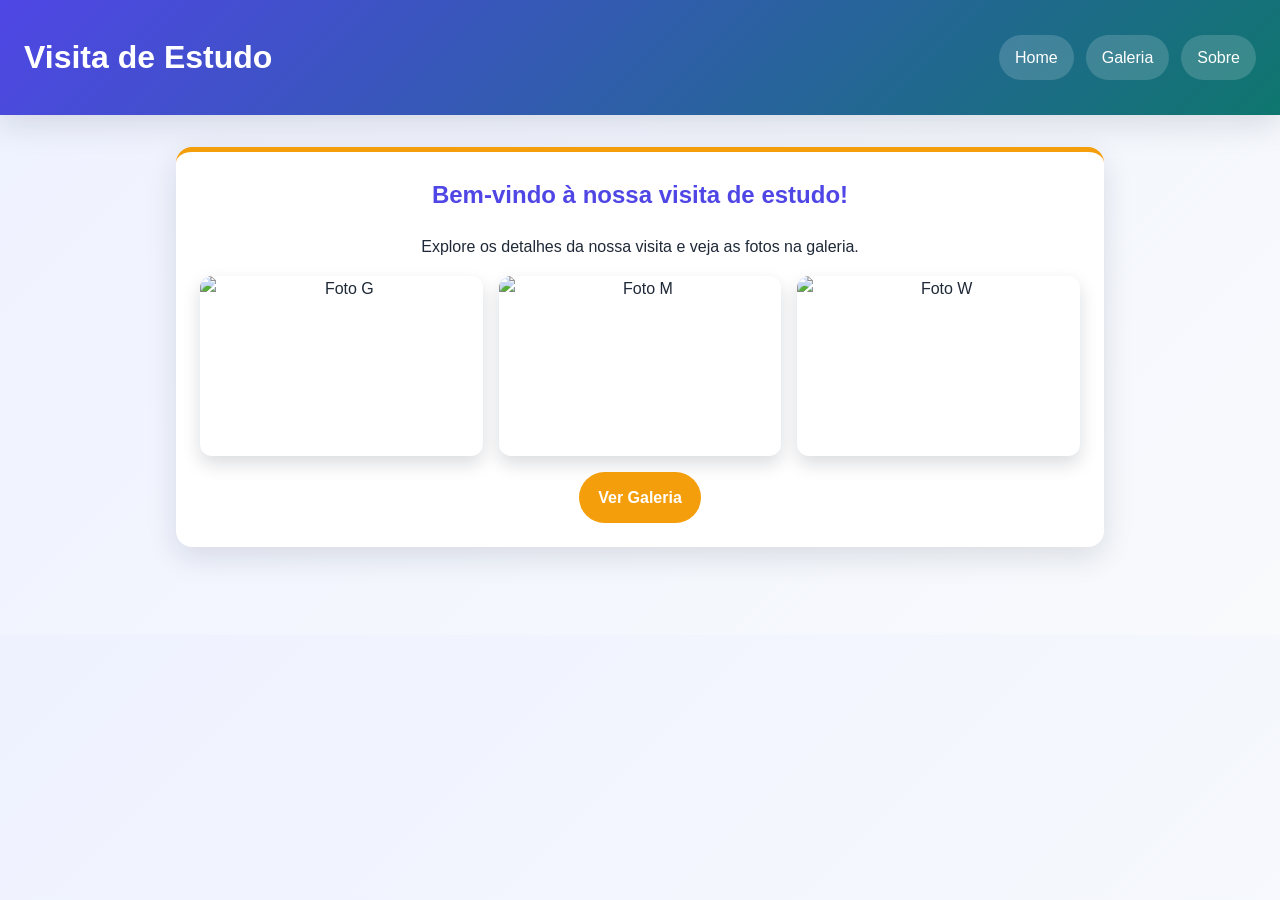
==== index.html @ 8c77848b "Add files via upload" ====
<!DOCTYPE html>
<html lang="en">
<head>
    <meta charset="UTF-8">
    <meta name="viewport" content="width=device-width, initial-scale=1.0">
    <title>Visita de Estudo</title>
    <link rel="stylesheet" href="style.css">
</head>
<body class="home-page">
    <header>
        <h1>Visita de Estudo</h1>
        <nav>
            <ul>
                <a href="index.html">Home</a>
                <a href="galeria.html">Galeria</a>
                <a href="sobre.html">Sobre</a>
            </ul>
        </nav>
    </header>
    <main>
        <section>
            <h2>Bem-vindo à nossa visita de estudo!</h2>
            <p>Explore os detalhes da nossa visita e veja as fotos na galeria.</p>
            <div class="home-pics">
                <img src="C:\xampp\htdocs\visita-de-estudo\fotos\G.jpg" alt="Foto G">
                <img src="C:\xampp\htdocs\visita-de-estudo\fotos\M.jpg" alt="Foto M">
                <img src="C:\xampp\htdocs\visita-de-estudo\fotos\W.jpg" alt="Foto W">
            </div>
            <a href="galeria.html" class="btn">Ver Galeria</a>
        </section>
    </main>
</body>
</html>
---- style.css ----
:root {
    --bg: #f4f7ff;
    --primary: #4f46e5;
    --secondary: #0f766e;
    --accent: #f59e0b;
    --text: #1f2937;
    --white: #ffffff;
    --shadow: 0 10px 30px rgba(15, 23, 42, 0.12);
}

* {
    box-sizing: border-box;
}

body {
    margin: 0;
    font-family: Arial, Helvetica, sans-serif;
    color: var(--text);
    background: linear-gradient(135deg, #eef2ff 0%, #f8fafc 100%);
    line-height: 1.6;
}

header {
    background: linear-gradient(135deg, var(--primary), var(--secondary));
    color: var(--white);
    padding: 2rem 1.5rem;
    box-shadow: var(--shadow);
    display: flex;
    justify-content: space-between;
    align-items: center;
    gap: 1rem;
}

header h1 {
    margin: 0;
    font-size: 2rem;
}

nav ul {
    display: flex;
    flex-wrap: wrap;
    gap: 0.75rem;
    list-style: none;
    padding: 0;
    margin: 0;
}

nav a {
    color: var(--white);
    text-decoration: none;
    background: rgba(255, 255, 255, 0.16);
    padding: 0.6rem 1rem;
    border-radius: 999px;
    transition: background 0.3s ease, transform 0.2s ease;
}

nav a:hover {
    background: rgba(255, 255, 255, 0.28);
    transform: translateY(-2px);
}

main {
    max-width: 960px;
    margin: 2rem auto;
    padding: 0 1rem 2rem;
}

section {
    background: var(--white);
    padding: 1.5rem;
    border-radius: 16px;
    box-shadow: var(--shadow);
    margin-bottom: 1.5rem;
}

section h2 {
    margin-top: 0;
    color: var(--primary);
}

.btn {
    display: inline-block;
    margin-top: 1rem;
    padding: 0.8rem 1.2rem;
    background: var(--accent);
    color: var(--white);
    text-decoration: none;
    border-radius: 999px;
    font-weight: bold;
    transition: transform 0.2s ease, box-shadow 0.2s ease;
}

.btn:hover {
    transform: translateY(-2px);
    box-shadow: 0 8px 20px rgba(245, 158, 11, 0.28);
}

.gallery {
    display: grid;
    grid-template-columns: repeat(auto-fit, minmax(220px, 1fr));
    gap: 1rem;
    margin-top: 1rem;
}

.gallery img {
    width: 100%;
    height: 180px;
    object-fit: cover;
    border-radius: 12px;
    box-shadow: 0 8px 18px rgba(15, 23, 42, 0.15);
    cursor: pointer;
}

body.home-page section {
    border-top: 5px solid var(--accent);
    text-align: center;
}

body.sobre-page section {
    border-top: 5px solid var(--secondary);
}

body.galeria-page section {
    border-top: 5px solid var(--primary);
}

@media (max-width: 600px) {
    header {
        padding: 1.5rem 1rem;
        flex-direction: column;
        align-items: flex-start;
    }

    nav ul {
        flex-direction: column;
    }
}

.home-pics {
    display: grid;
    grid-template-columns: repeat(auto-fit, minmax(220px, 1fr));
    gap: 1rem;
    margin-top: 1rem;
}

.home-pics img {
    width: 100%;
    height: 180px;
    object-fit: cover;
    border-radius: 12px;
    box-shadow: 0 8px 18px rgba(15, 23, 42, 0.15);
}

/* Nova classe para esconder as fotos de forma limpa */
.gallery img.escondido {
    display: none !important;
}

/* Garante que o popup usa flexbox quando estiver ativo */
.popup-overlay {
    display: none; 
    position: fixed;
    z-index: 9999;
    left: 0;
    top: 0;
    width: 100%;
    height: 100%;
    background-color: rgba(0, 0, 0, 0.85);
    justify-content: center;
    align-items: center;
}

/* Adiciona esta classe para quando o popup deve abrir */
.popup-overlay.ativo {
    display: flex !important;
}

/* Estilo da imagem do popup */
.popup-content {
    max-width: 85%;
    max-height: 85vh;
    border-radius: 8px;
    box-shadow: 0 10px 40px rgba(0,0,0,0.5);
    animation: zoomIn 0.25s ease;
}

/* Botão de Fechar (X) */
.popup-close {
    position: absolute;
    top: 20px;
    right: 35px;
    color: #fff;
    font-size: 40px;
    font-weight: bold;
    cursor: pointer;
    z-index: 10000; /* Garante que o X fica por cima de tudo para receber o clique */
}

.popup-close:hover {
    color: var(--accent);
}

@keyframes zoomIn {
    from { transform: scale(0.9); opacity: 0; }
    to { transform: scale(1); opacity: 1; }
}

/* Estilo comum para as duas setas */
.popup-prev, .popup-next {
    position: absolute;
    top: 50%;
    transform: translateY(-50%);
    color: #fff;
    font-size: 45px;
    font-weight: bold;
    cursor: pointer;
    padding: 15px;
    user-select: none;
    transition: color 0.2s, background-color 0.2s;
    border-radius: 5px;
    z-index: 10000;
}

.popup-prev:hover, .popup-next:hover {
    color: var(--accent);
    background-color: rgba(255, 255, 255, 0.1);
}

/* Posicionamento individual */
.popup-prev { left: 20px; }
.popup-next { right: 20px; }

/* Esconder as setas em ecrãs muito pequenos para não tapar a foto */
@media (max-width: 600px) {
    .popup-prev, .popup-next { font-size: 30px; padding: 8px; }
    .popup-prev { left: 5px; }
    .popup-next { right: 5px; }
}
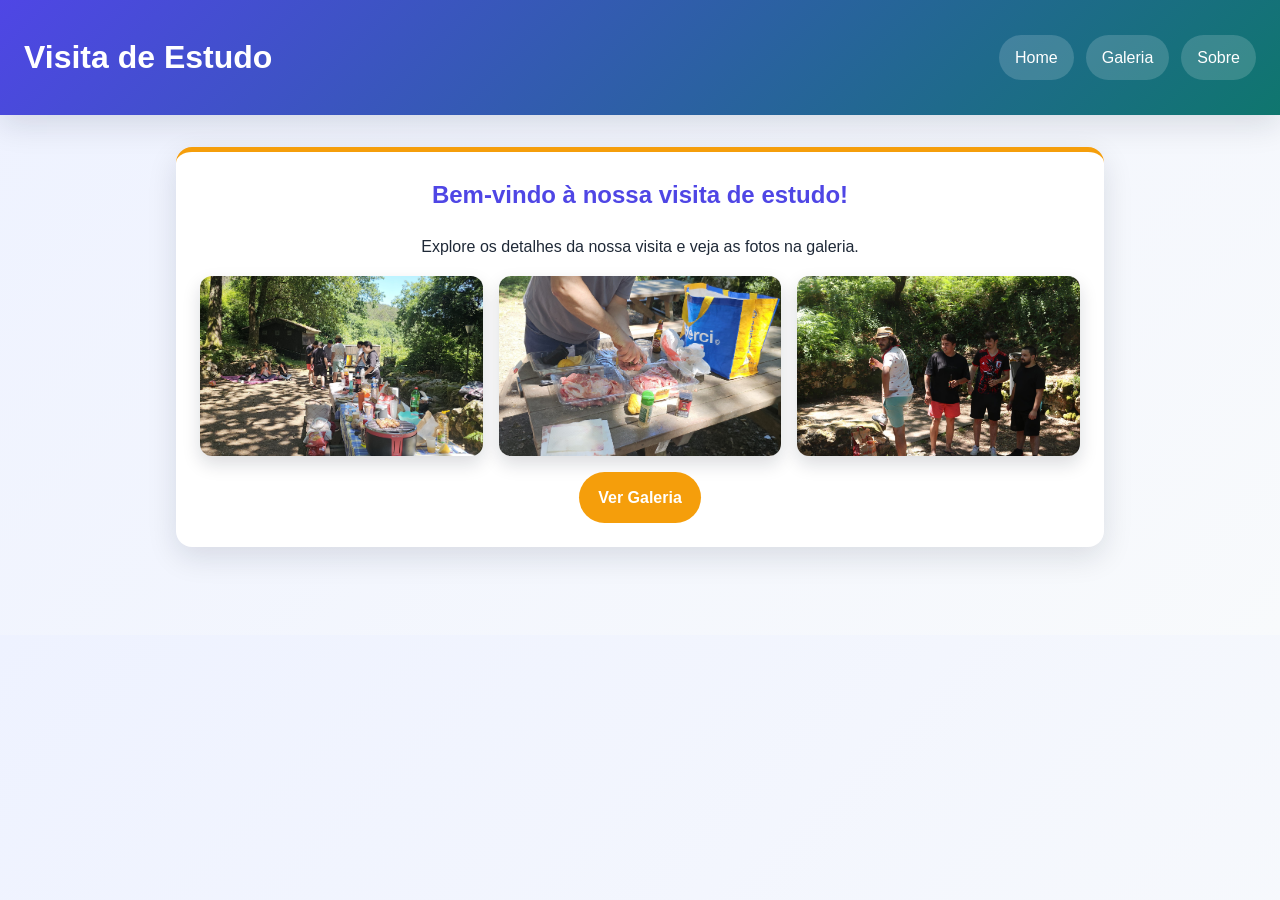
==== commit ecd1d575: "Update index.html" ====
--- a/index.html
+++ b/index.html
@@ -22,12 +22,12 @@
             <h2>Bem-vindo à nossa visita de estudo!</h2>
             <p>Explore os detalhes da nossa visita e veja as fotos na galeria.</p>
             <div class="home-pics">
-                <img src="C:\xampp\htdocs\visita-de-estudo\fotos\G.jpg" alt="Foto G">
-                <img src="C:\xampp\htdocs\visita-de-estudo\fotos\M.jpg" alt="Foto M">
-                <img src="C:\xampp\htdocs\visita-de-estudo\fotos\W.jpg" alt="Foto W">
+                <img src="/fotos\G.jpg" alt="Foto G">
+                <img src="/fotos\M.jpg" alt="Foto M">
+                <img src="/fotos\W.jpg" alt="Foto W">
             </div>
             <a href="galeria.html" class="btn">Ver Galeria</a>
         </section>
     </main>
 </body>
-</html>+</html>
